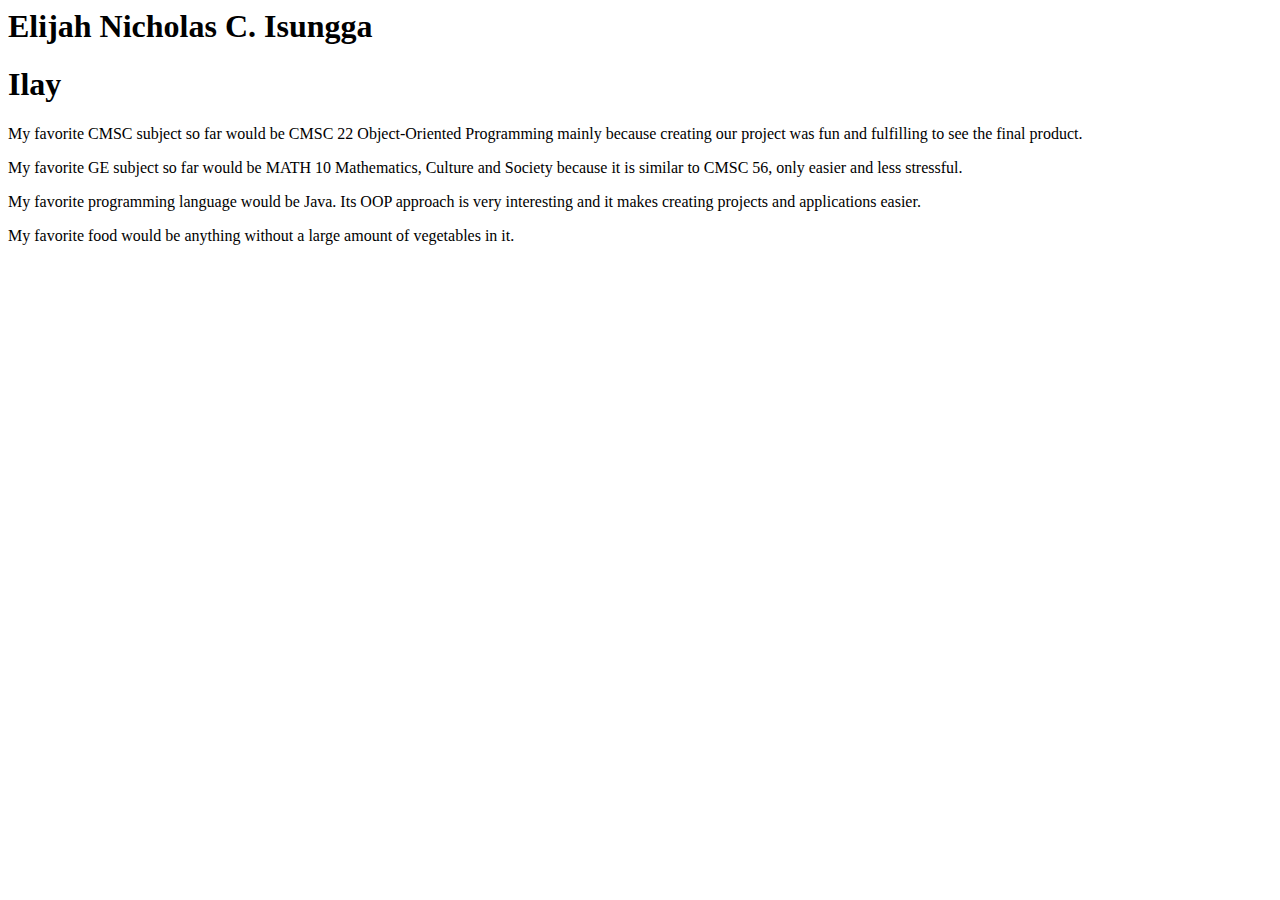
==== index.html @ 6c97874c "modified index.html" ====
<html>
	<body>
		<h1>Elijah Nicholas C. Isungga</h1>
		<h1>Ilay</h1>
		<p>My favorite CMSC subject so far would be CMSC 22 Object-Oriented Programming mainly because creating our project was fun and fulfilling to see the final product.</p>
		<p>My favorite GE subject so far would be MATH 10 Mathematics, Culture and Society because it is similar to CMSC 56, only easier and less stressful.</p>
		<p>My favorite programming language would be Java. Its OOP approach is very interesting and it makes creating projects and applications easier.</p>
		<p>My favorite food would be anything without a large amount of vegetables in it.</p>
	</body>
</html>
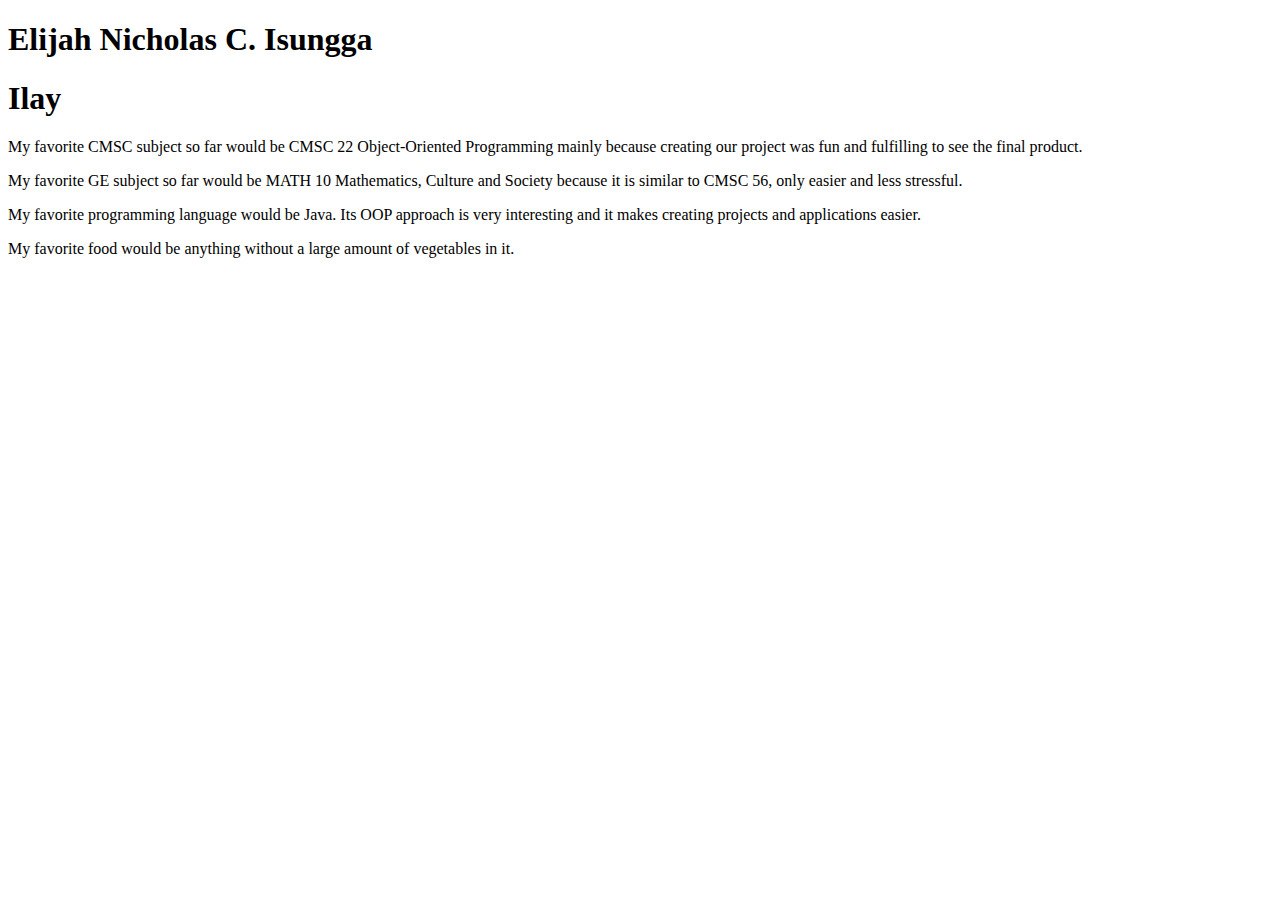
==== commit 80cd35e2: "modified index.html" ====
--- a/index.html
+++ b/index.html
@@ -1,3 +1,4 @@
+<!DOCTYPE html>
 <html>
 	<body>
 		<h1>Elijah Nicholas C. Isungga</h1>
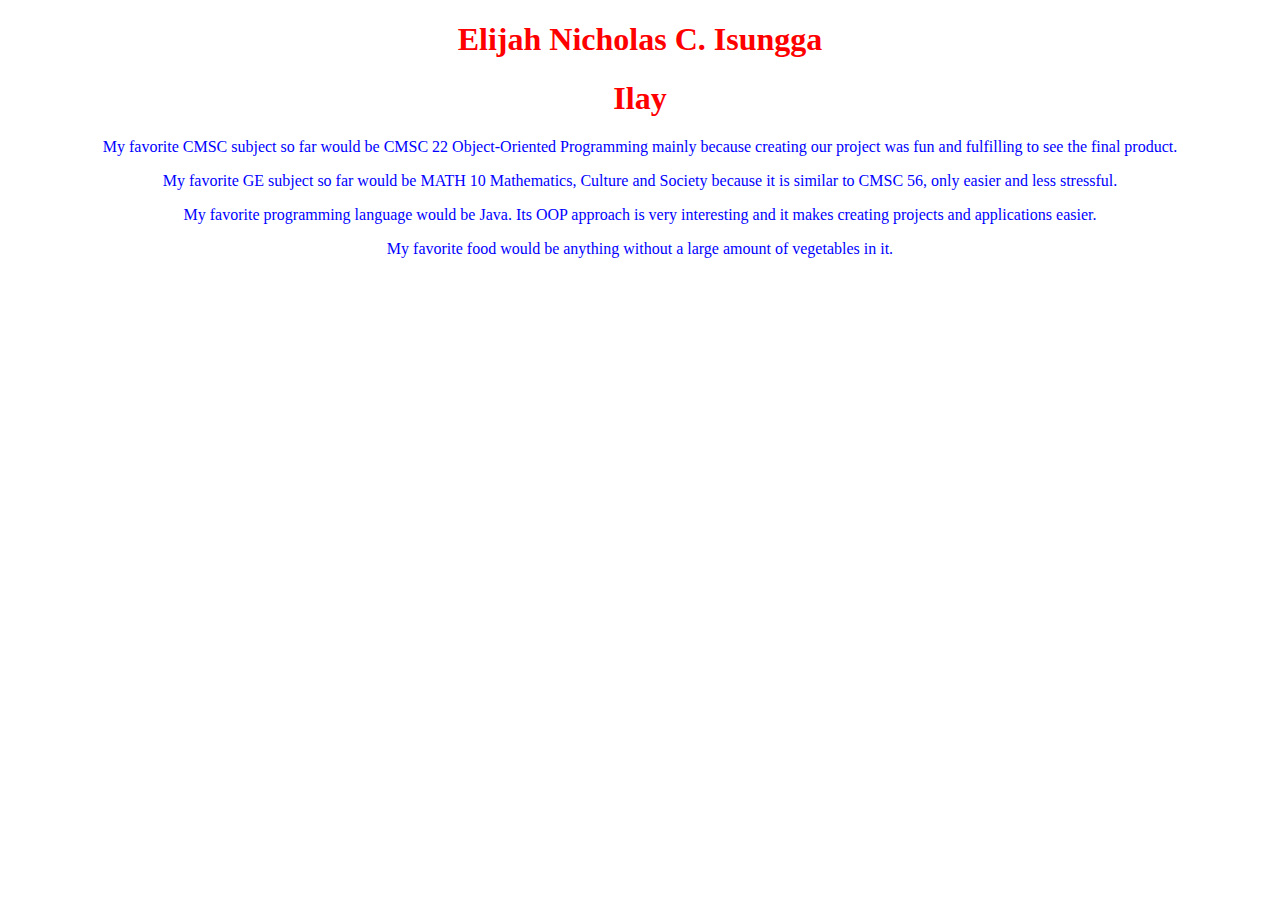
==== commit 758027ed: "modified index.html and index.css" ====
--- a/index.html
+++ b/index.html
@@ -1,11 +1,18 @@
 <!DOCTYPE html>
 <html>
+	<head>
+	  <link rel="stylesheet" href="index.css">
+	</head>
 	<body>
-		<h1>Elijah Nicholas C. Isungga</h1>
-		<h1>Ilay</h1>
-		<p>My favorite CMSC subject so far would be CMSC 22 Object-Oriented Programming mainly because creating our project was fun and fulfilling to see the final product.</p>
-		<p>My favorite GE subject so far would be MATH 10 Mathematics, Culture and Society because it is similar to CMSC 56, only easier and less stressful.</p>
-		<p>My favorite programming language would be Java. Its OOP approach is very interesting and it makes creating projects and applications easier.</p>
-		<p>My favorite food would be anything without a large amount of vegetables in it.</p>
+		 <div id="name">
+			<h1>Elijah Nicholas C. Isungga</h1>
+			<h1>Ilay</h1>
+		</div>
+		<div id="details">
+			<p>My favorite CMSC subject so far would be CMSC 22 Object-Oriented Programming mainly because creating our project was fun and fulfilling to see the final product.</p>
+			<p>My favorite GE subject so far would be MATH 10 Mathematics, Culture and Society because it is similar to CMSC 56, only easier and less stressful.</p>
+			<p>My favorite programming language would be Java. Its OOP approach is very interesting and it makes creating projects and applications easier.</p>
+			<p>My favorite food would be anything without a large amount of vegetables in it.</p>
+		</div>
 	</body>
 </html>--- a/index.css
+++ b/index.css
@@ -0,0 +1,9 @@
+#name {
+	color:red;
+	text-align: center;
+}
+
+#details {
+	color:blue;
+	text-align: center;
+}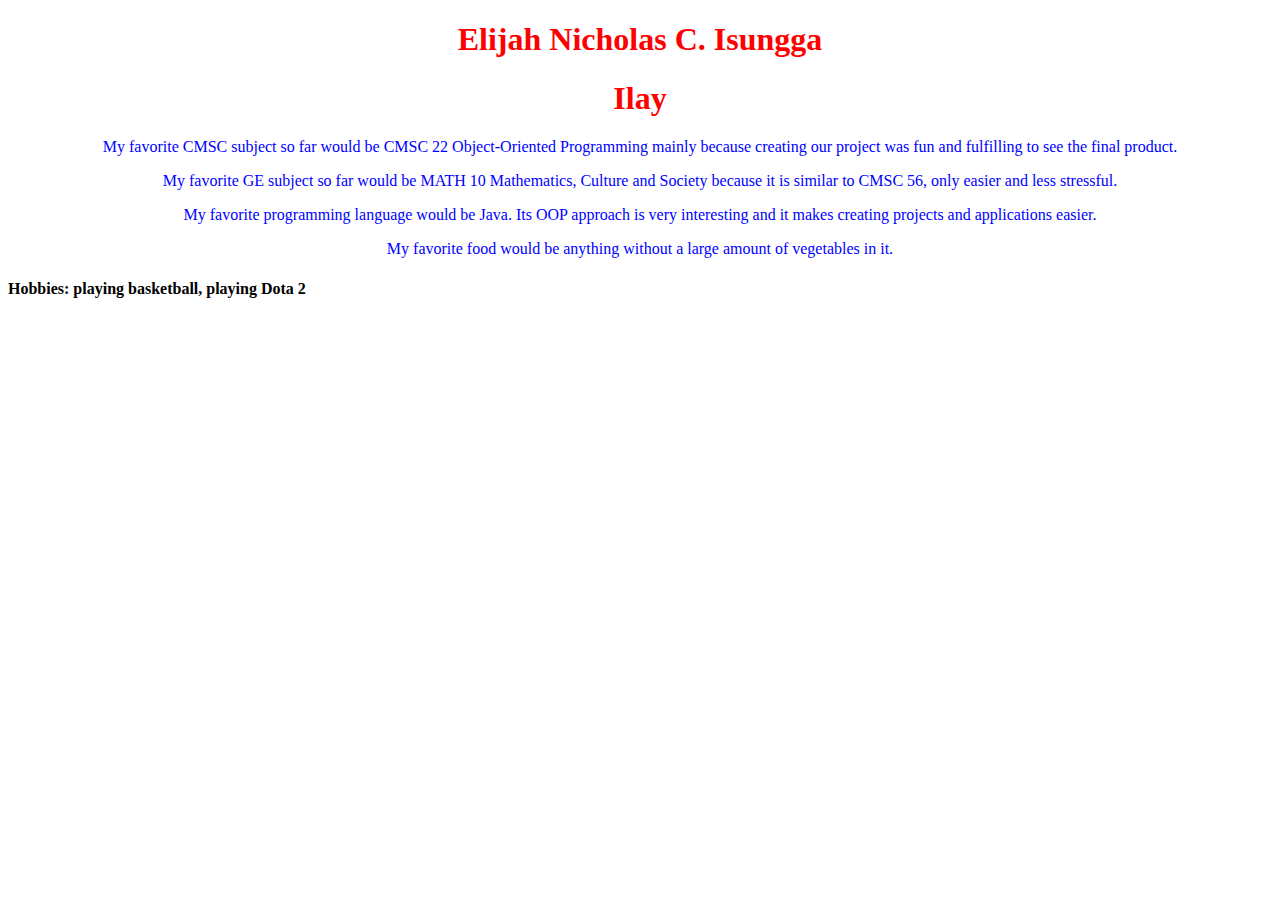
==== commit d670a889: "modified index.html" ====
--- a/index.html
+++ b/index.html
@@ -4,7 +4,7 @@
 	  <link rel="stylesheet" href="index.css">
 	</head>
 	<body>
-		 <div id="name">
+		<div id="name">
 			<h1>Elijah Nicholas C. Isungga</h1>
 			<h1>Ilay</h1>
 		</div>
@@ -14,5 +14,8 @@
 			<p>My favorite programming language would be Java. Its OOP approach is very interesting and it makes creating projects and applications easier.</p>
 			<p>My favorite food would be anything without a large amount of vegetables in it.</p>
 		</div>
+		<div id="extra">
+			<h4>Hobbies: playing basketball, playing Dota 2</h4>
+		</div>
 	</body>
 </html>--- a/index.css
+++ b/index.css
@@ -1,9 +1,9 @@
-#name {
+div#name {
 	color:red;
 	text-align: center;
 }
 
-#details {
+div#details {
 	color:blue;
 	text-align: center;
 }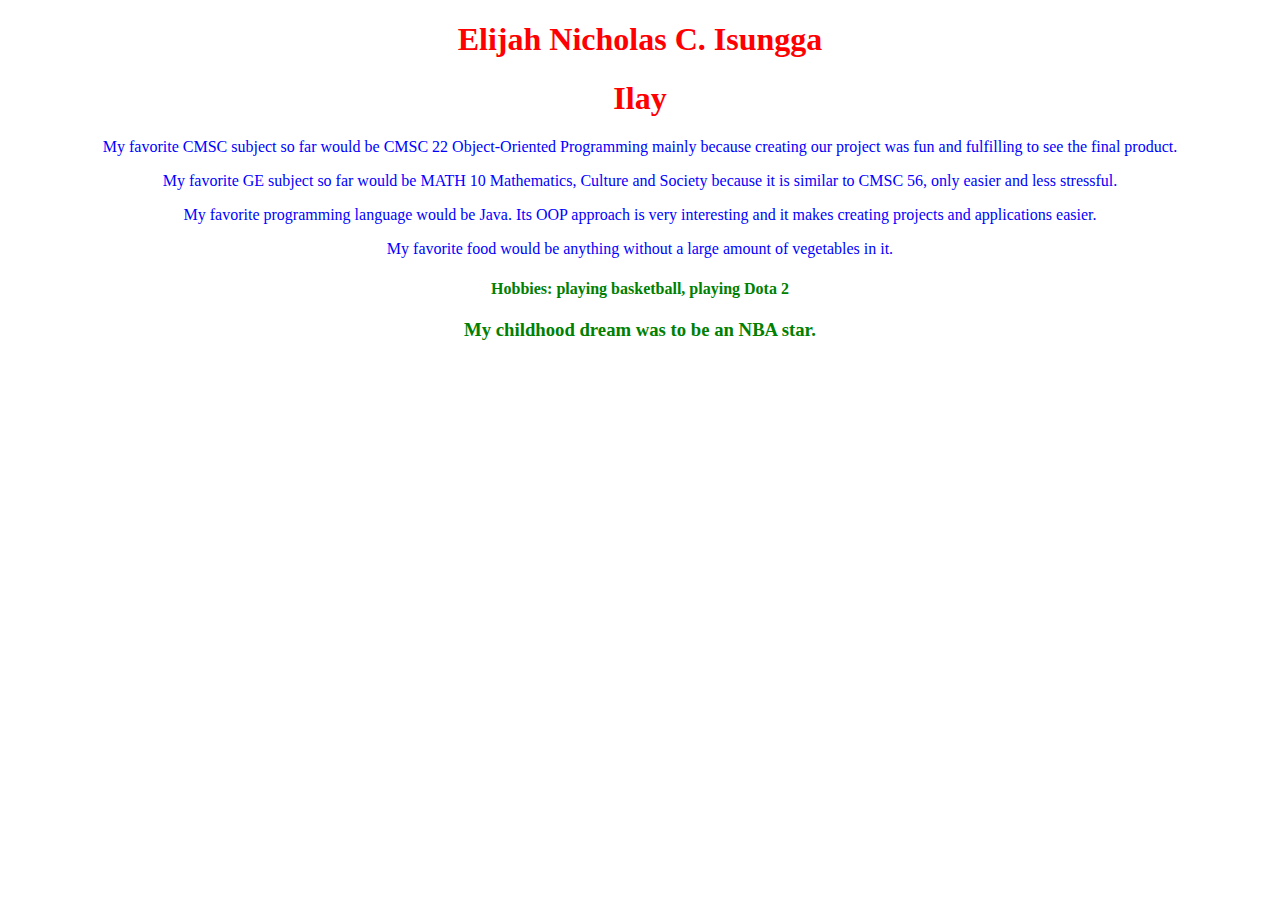
==== commit 8ef4725b: "modified index.html" ====
--- a/index.html
+++ b/index.html
@@ -16,6 +16,7 @@
 		</div>
 		<div id="extra">
 			<h4>Hobbies: playing basketball, playing Dota 2</h4>
+			<h3>My childhood dream was to be an NBA star.</h3>
 		</div>
 	</body>
 </html>--- a/index.css
+++ b/index.css
@@ -6,4 +6,9 @@
 div#details {
 	color:blue;
 	text-align: center;
+}
+
+div#extra {
+	color:green;
+	text-align: center;
 }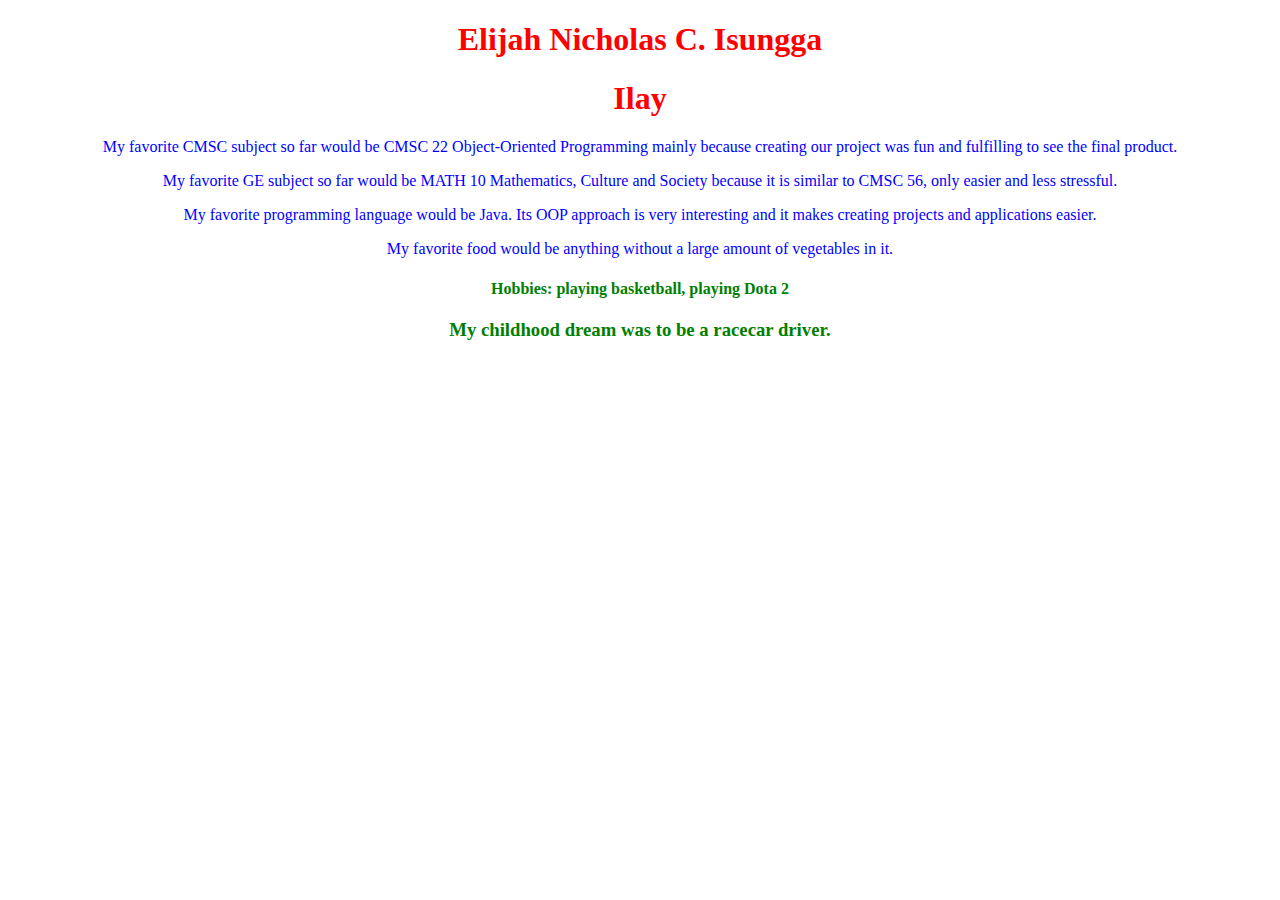
==== commit 04f7ff47: "modified index.html" ====
--- a/index.html
+++ b/index.html
@@ -16,7 +16,7 @@
 		</div>
 		<div id="extra">
 			<h4>Hobbies: playing basketball, playing Dota 2</h4>
-			<h3>My childhood dream was to be an NBA star.</h3>
+			<h3>My childhood dream was to be a racecar driver.</h3>
 		</div>
 	</body>
 </html>